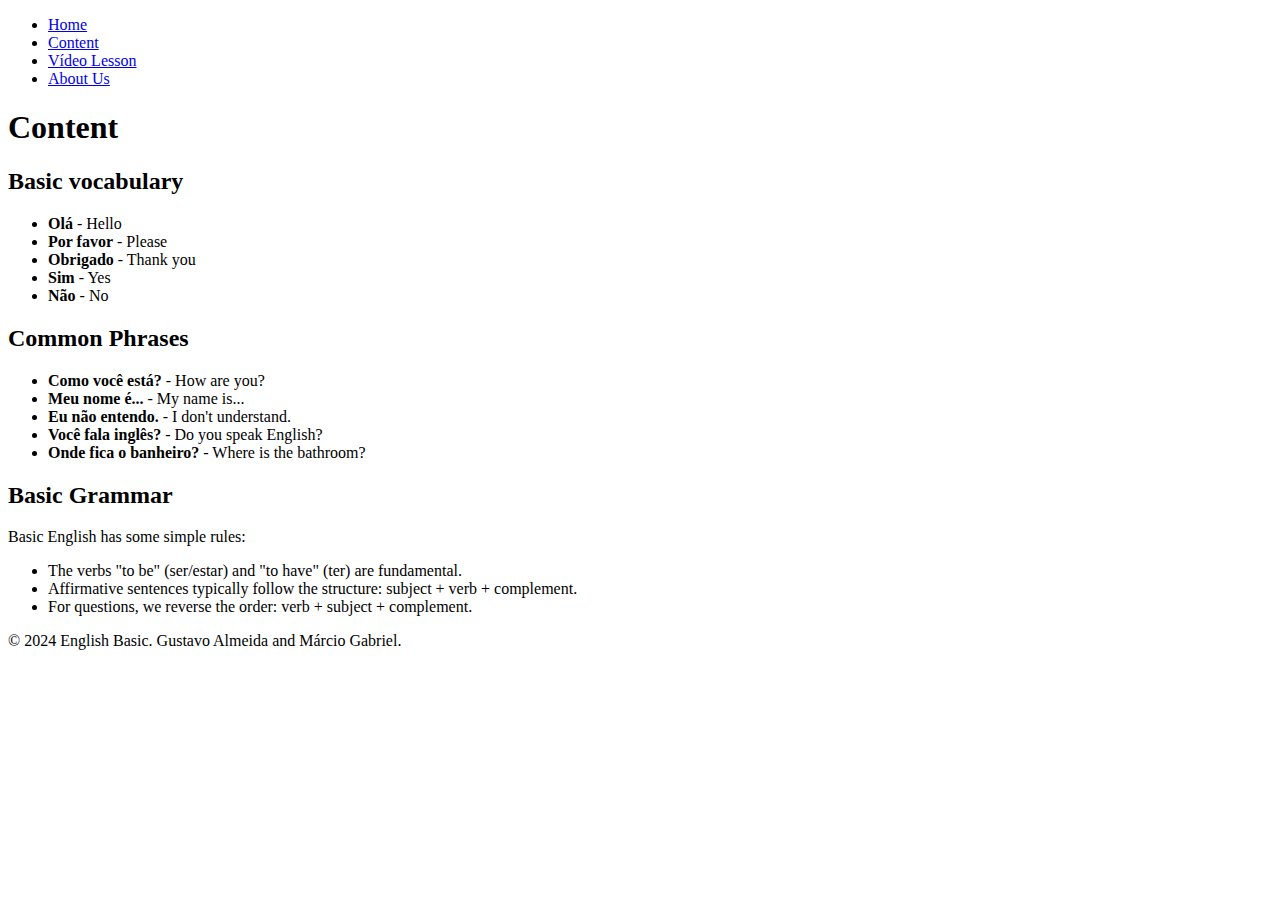
==== conteudo.html @ 3f49e516 "Update conteudo.html" ====
<!DOCTYPE html>
<html lang="en">
<head>
    <meta charset="UTF-8">
    <meta name="viewport" content="width=device-width, initial-scale=1.0">
    <link rel="stylesheet" href="style.css">
    <title>Content - Basic English</title>
</head>
<body>
    <header>
        <nav>
	    <ul>
		<li><a href="index.html">Home</a></li>
		<li><a href="conteudo.html">Content</a></li>
		<li><a href="videoaulas.html">Vídeo Lesson</a></li>
		<li><a href="sobre.html">About Us</a></li>
	    </ul>
	</nav>
    </header>
    <main>
        <h1>Content</h1>

        <h2>Basic vocabulary</h2>
        <ul>
            <li><strong>Olá</strong> - Hello</li>
            <li><strong>Por favor</strong> - Please</li>
            <li><strong>Obrigado</strong> - Thank you</li>
            <li><strong>Sim</strong> - Yes</li>
            <li><strong>Não</strong> - No</li>
        </ul>

        <h2>Common Phrases</h2>
        <ul>
            <li><strong>Como você está?</strong> - How are you?</li>
            <li><strong>Meu nome é...</strong> - My name is...</li>
            <li><strong>Eu não entendo.</strong> - I don't understand.</li>
            <li><strong>Você fala inglês?</strong> - Do you speak English?</li>
            <li><strong>Onde fica o banheiro?</strong> - Where is the bathroom?</li>
        </ul>

        <h2>Basic Grammar</h2>
        <p>Basic English has some simple rules:</p>
        <ul>
            <li>The verbs "to be" (ser/estar) and "to have" (ter) are fundamental.</li>
            <li>Affirmative sentences typically follow the structure: subject + verb + complement.</li>
            <li>For questions, we reverse the order: verb + subject + complement.</li>
        </ul>

    </main>
    <footer>
        <p>&copy; 2024 English Basic. Gustavo Almeida and Márcio Gabriel.</p>
    </footer>
</body>
</html>
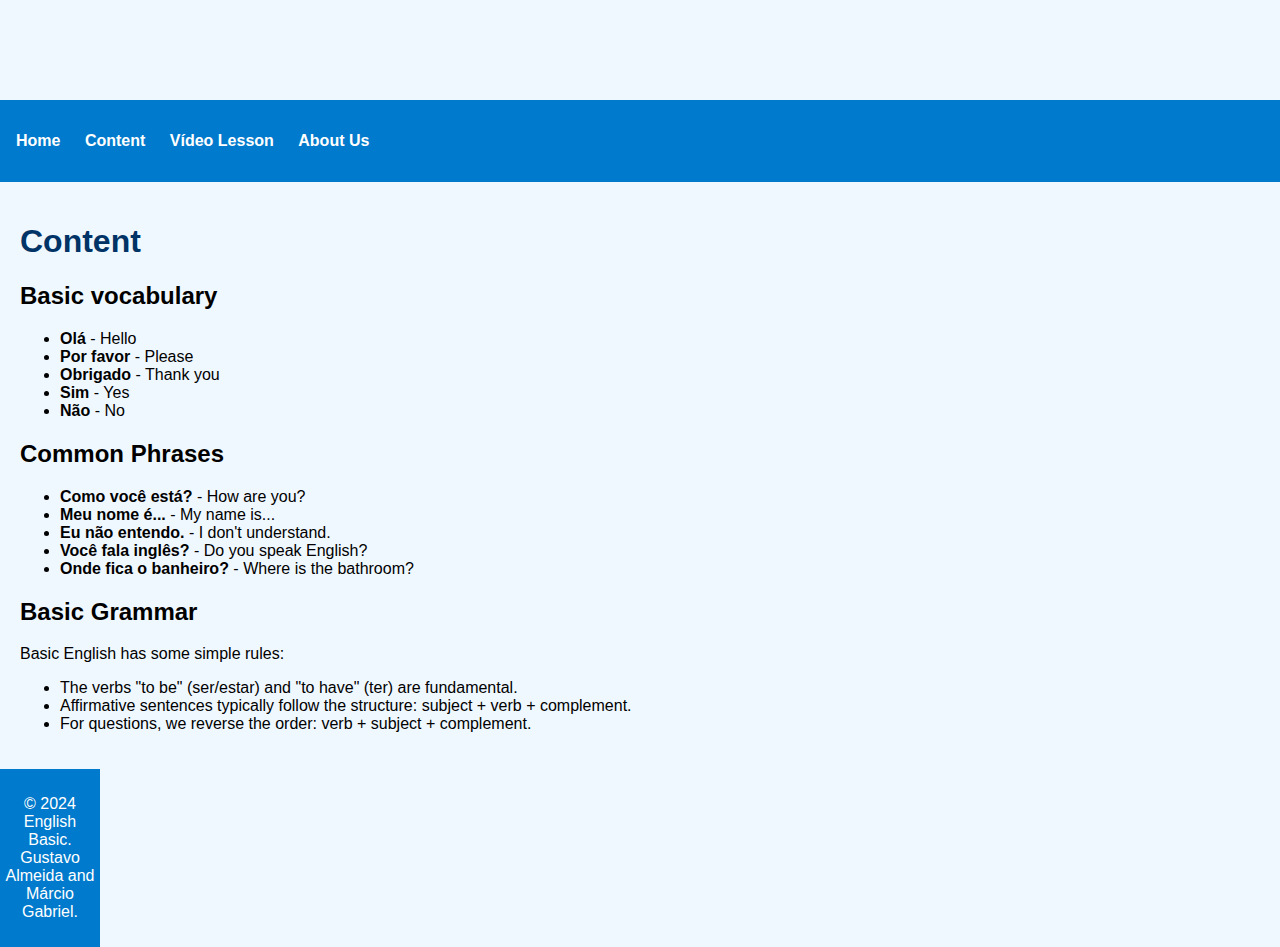
==== commit 541d74fe: "diminuição de margin" ====
--- a/conteudo.html
+++ b/conteudo.html
@@ -7,7 +7,7 @@
     <title>Content - Basic English</title>
 </head>
 <body>
-    <header>
+    <header class="container">
         <nav>
 	    <ul>
 		<li><a href="index.html">Home</a></li>
--- a/style.css
+++ b/style.css
@@ -0,0 +1,77 @@
+.container{
+    margin-top: 100px;
+    display: flex;
+}
+
+body {
+    font-family: Arial, sans-serif;
+    margin: 0;
+    padding: 0;
+    background-color: #f0f8ff;
+}
+
+header {
+    background-color: #007acc;
+    padding: 1rem;
+}
+
+nav ul {
+    list-style-type: none;
+    padding: 0;
+}
+
+nav ul li {
+    display: inline;
+    margin-right: 20px;
+}
+
+nav a {
+    color: white;
+    text-decoration: none;
+    font-weight: bold;
+}
+
+nav a:hover {
+    text-decoration: underline;
+}
+
+main {
+    padding: 20px;
+}
+
+h1 {
+    color: #003366;
+}
+
+footer {
+    background-color: #007acc;
+    color: white;
+    text-align: center;
+    padding: 10px 0;
+    position: relative;
+    bottom: 0;
+    width: 100px;
+}
+
+.button {
+    display: inline-block;
+    background-color: #005bb5;
+    color: white;
+    padding: 10px 20px;
+    text-decoration: none;
+    border-radius: 5px;
+    transition: background-color 0.3s;
+}
+
+.button:hover {
+    background-color: #004494;
+}
+
+iframe {
+   border-radius: 20px;
+   border: solid #007acc 5px;
+}
+	
+	
+	
+	
